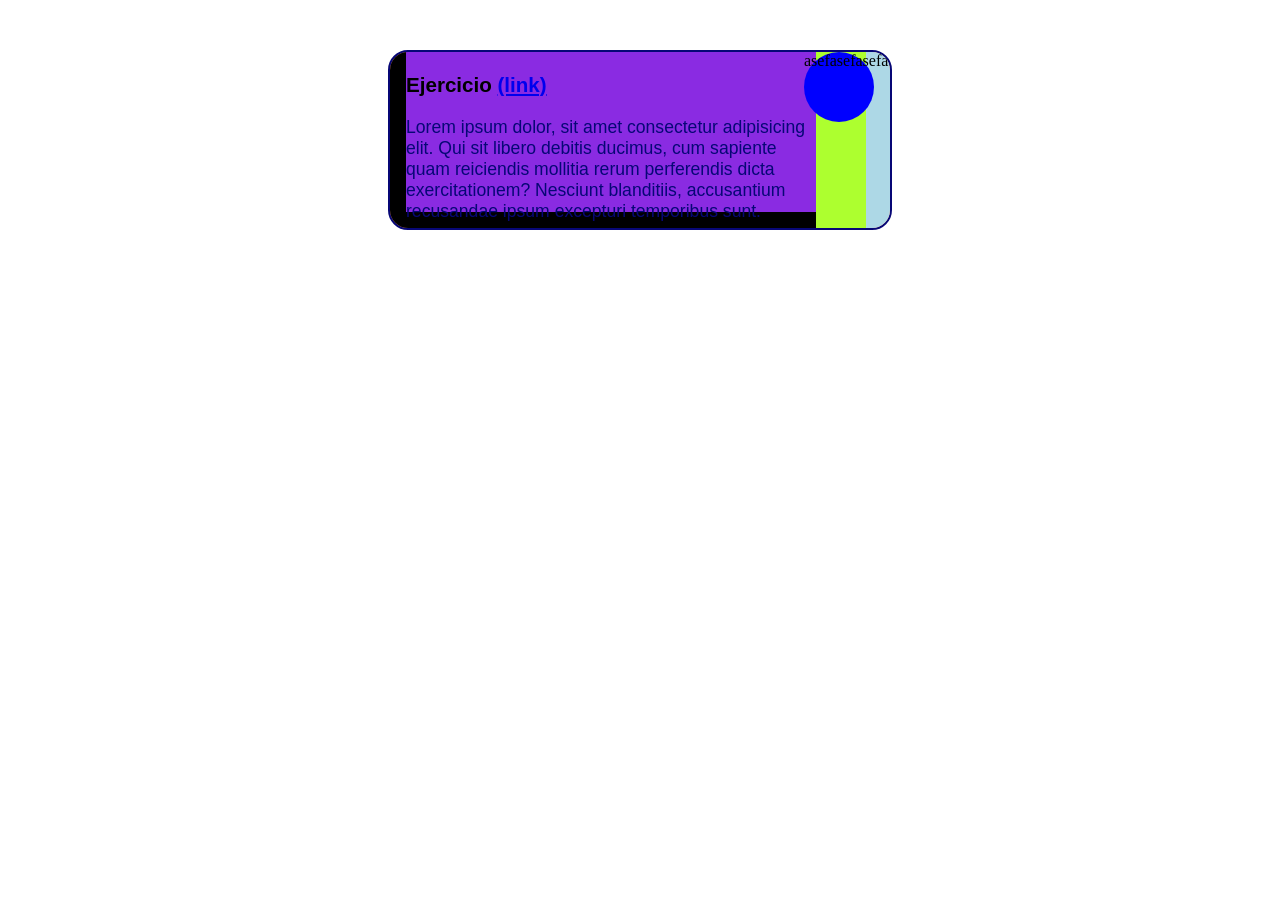
==== ejercicios/ejercicios_html_css/flexbox/cards/green stripe/index.html @ 3bea78a9 "Agregado ejercicio green stripe (maquetación inicial) v0.1" ====
<!DOCTYPE html>
<html lang="en">
<head>
    <meta charset="UTF-8">
    <meta name="viewport" content="width=device-width, initial-scale=1.0">
    <title>Card con banda verde</title>

    <link rel="stylesheet" href="./css/style.css">
</head>
<body>

    <article class="card_container">

        <figure class="notepad_pic_container">
            asefasefasefasefasef
        </figure>

        <div class="card_body">
            <div class="text_container">
                <h3 class="title">Ejercicio <span><a href="https://www.auladiv.com/ejercicios/css_cards/" target="_blank" rel="noopener noreferrer">(link)</a></span></h3>
                <p>Lorem ipsum dolor, sit amet consectetur adipisicing elit. Qui sit libero debitis ducimus, cum sapiente quam reiciendis mollitia rerum perferendis dicta exercitationem? Nesciunt blanditiis, accusantium recusandae ipsum excepturi temporibus sunt.</p>

            </div>
        </div>
            
        <div class="bandaverde_container">
            <div class="bandaverde"></div>
        </div>


    </article>

    
</body>
</html>
---- ejercicios/ejercicios_html_css/flexbox/cards/green stripe/css/style.css ----
.card_container {

    height: 11rem;
    width: 31.25rem;
    background-color: lightsalmon;
    border-radius: 1.25rem;
    display: flex;
    flex-direction: row;
    flex-wrap: nowrap;
    flex-grow: 1;
    overflow: hidden;
    margin: 3.125rem auto;
    border: 2px solid #070776;
    position: relative;
}

.card_body
{
    background-color: black;
    width: 100%;
    position: relative;
    
}

.text_container {
    background-color: blueviolet;
    position: absolute;
    top: 0;
    right: 0;
    bottom: 1rem;
    left: 1rem;
    font-family: "Garamond", sans-serif;
    font-size: 1.1rem;
    
    
    
}

.text_container p{
    color: #070776;
}

.text_container h3{
    font-weight: 700;
}

.bandaverde_container {
    width: 3.125rem;
    padding-right: 1.5rem;
    background-color: lightblue;
    display: flex;
    justify-content: start;
    flex-grow: 1;

}

.bandaverde {
    background-color: greenyellow;
    width: 3.125rem;
    height: 100%;
}

.notepad_pic_container {

    background-color: blue;
    width: 70px;
    height: 70px;
    border-radius: 50%;
    position: absolute;
    right: 1rem;
    top: 0;
    z-index: 10;
    margin: 0;
    
}
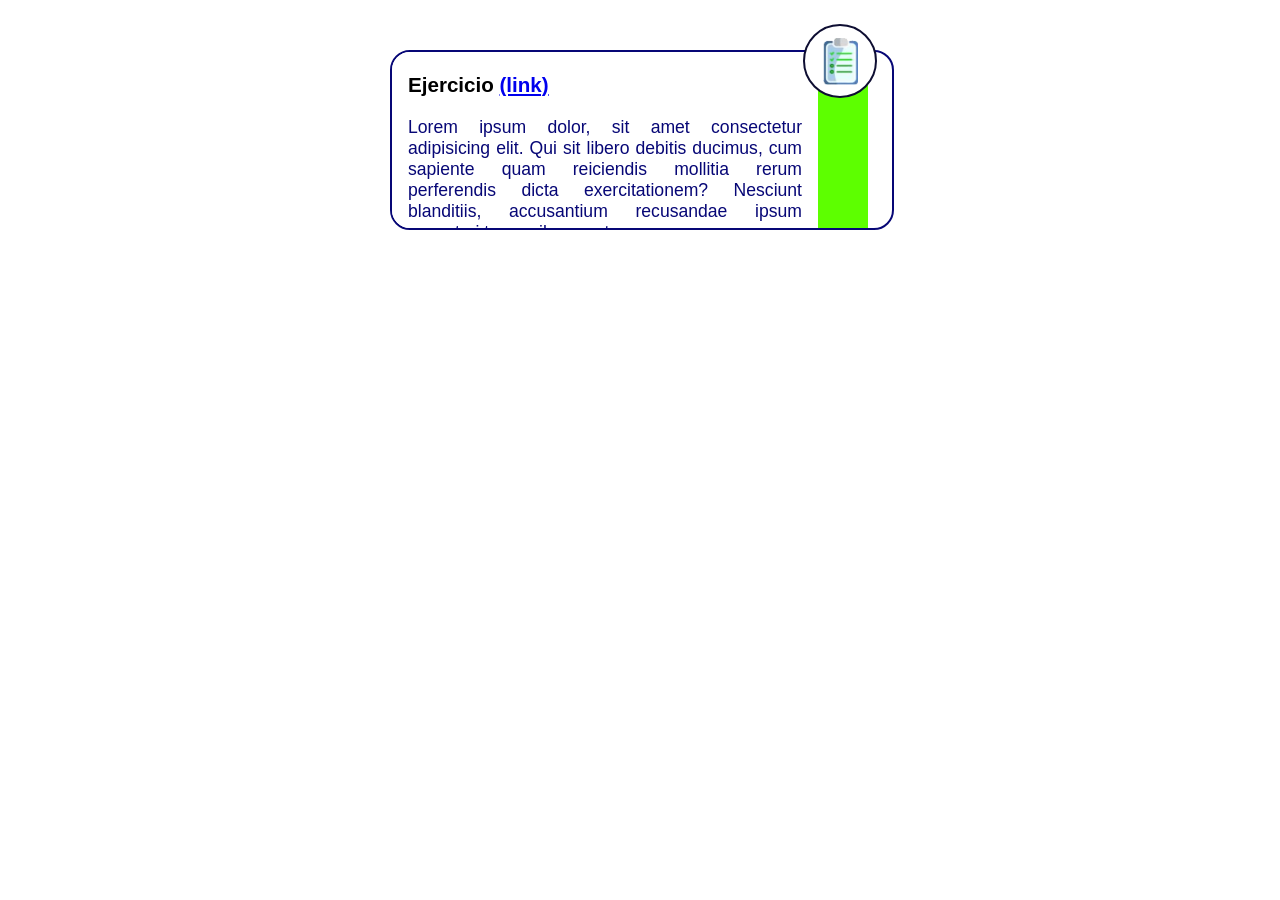
==== commit 47b17027: "Terminada tarjeta con banda verde y position absolute" ====
--- a/ejercicios/ejercicios_html_css/flexbox/cards/green stripe/index.html
+++ b/ejercicios/ejercicios_html_css/flexbox/cards/green stripe/index.html
@@ -9,26 +9,25 @@
 </head>
 <body>
 
-    <article class="card_container">
+    <div class="wrapper">
 
         <figure class="notepad_pic_container">
-            asefasefasefasefasef
+            <img src="./img/notepad.png" alt="note.png">
         </figure>
+        <article class="card_container">
 
-        <div class="card_body">
-            <div class="text_container">
-                <h3 class="title">Ejercicio <span><a href="https://www.auladiv.com/ejercicios/css_cards/" target="_blank" rel="noopener noreferrer">(link)</a></span></h3>
-                <p>Lorem ipsum dolor, sit amet consectetur adipisicing elit. Qui sit libero debitis ducimus, cum sapiente quam reiciendis mollitia rerum perferendis dicta exercitationem? Nesciunt blanditiis, accusantium recusandae ipsum excepturi temporibus sunt.</p>
-
+            <div class="card_body">
+                <div class="text_container">
+                    <h3 class="title">Ejercicio <span><a href="https://www.auladiv.com/ejercicios/css_cards/" target="_blank" rel="noopener noreferrer">(link)</a></span></h3>
+                    <p>Lorem ipsum dolor, sit amet consectetur adipisicing elit. Qui sit libero debitis ducimus, cum sapiente quam reiciendis mollitia rerum perferendis dicta exercitationem? Nesciunt blanditiis, accusantium recusandae ipsum excepturi temporibus sunt.</p>
+                </div>
             </div>
-        </div>
-            
-        <div class="bandaverde_container">
-            <div class="bandaverde"></div>
-        </div>
-
-
-    </article>
+        
+            <div class="bandaverde_container">
+                <div class="bandaverde"></div>
+            </div>
+        </article>
+    </div>
 
     
 </body>
--- a/ejercicios/ejercicios_html_css/flexbox/cards/green stripe/css/style.css
+++ b/ejercicios/ejercicios_html_css/flexbox/cards/green stripe/css/style.css
@@ -1,8 +1,19 @@
+.wrapper {
+    height: 11rem;
+    width: 31.25rem;
+    border-radius: 1.25rem;
+    /* background-color: green; */
+    margin: 0 auto;
+    position: relative;
+
+
+}
+
 .card_container {
 
     height: 11rem;
     width: 31.25rem;
-    background-color: lightsalmon;
+    /* background-color: lightsalmon; */
     border-radius: 1.25rem;
     display: flex;
     flex-direction: row;
@@ -16,14 +27,14 @@
 
 .card_body
 {
-    background-color: black;
+    background-color: white;
     width: 100%;
     position: relative;
     
 }
 
 .text_container {
-    background-color: blueviolet;
+    background-color: white;
     position: absolute;
     top: 0;
     right: 0;
@@ -31,6 +42,7 @@
     left: 1rem;
     font-family: "Garamond", sans-serif;
     font-size: 1.1rem;
+    padding-right: 1rem;
     
     
     
@@ -38,6 +50,7 @@
 
 .text_container p{
     color: #070776;
+    text-align: justify;
 }
 
 .text_container h3{
@@ -47,7 +60,7 @@
 .bandaverde_container {
     width: 3.125rem;
     padding-right: 1.5rem;
-    background-color: lightblue;
+    /* background-color: lightblue; */
     display: flex;
     justify-content: start;
     flex-grow: 1;
@@ -55,21 +68,30 @@
 }
 
 .bandaverde {
-    background-color: greenyellow;
+    background-color: #5dff00;
     width: 3.125rem;
     height: 100%;
 }
 
 .notepad_pic_container {
 
-    background-color: blue;
+    background-color: white;
+    border: 2px solid #0e0e32;
     width: 70px;
     height: 70px;
     border-radius: 50%;
     position: absolute;
-    right: 1rem;
-    top: 0;
+    right: .800rem;
+    top: -1.6rem;
     z-index: 10;
     margin: 0;
+    display: flex;
+    justify-content: center;
+    align-items: center;
     
+}
+
+.notepad_pic_container img {
+    width: 50%;
+    height: auto;
 }
